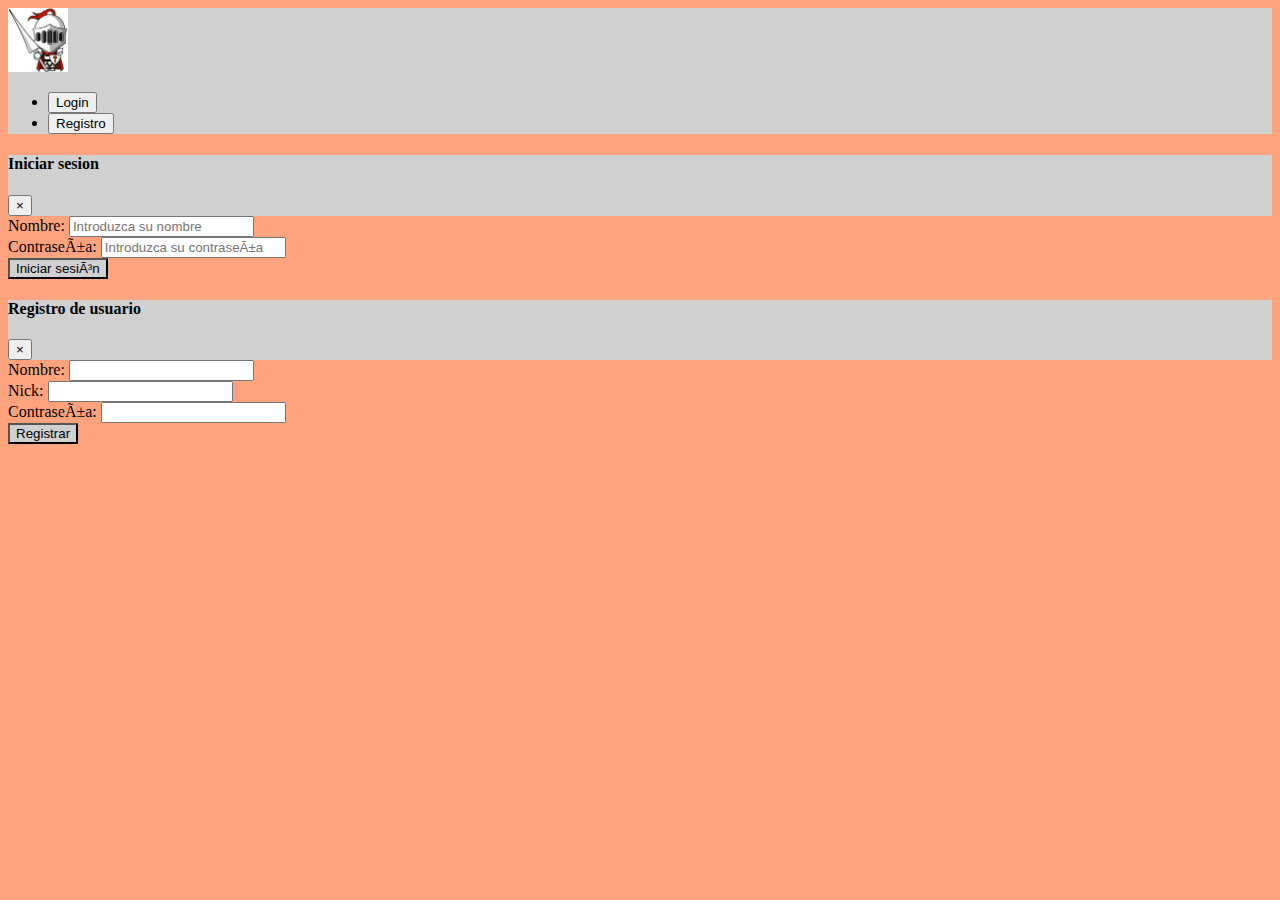
==== html/index.html @ d2a834a0 "Add files via upload" ====
<!doctype html>
<html>
	<head> 
		<title>Tu juego Favorito</title>
        <meta charset=”utf-8”/>
        <meta name="viewport" content="width=device-width, initial-scale=1.0">
		<link   rel="stylesheet"  href="https://maxcdn.bootstrapcdn.com/bootstrap/4.0.0-beta.2/css/bootstrap.min.css" integrity="sha384-PsH8R72JQ3SOdhVi3uxftmaW6Vc51MKb0q5P2rRUpPvrszuE4W1povHYgTpBfshb" crossorigin="anonymous">
		<link rel="stylesheet" type="text/css" href="css/custom.css">
        <link rel="icon" type="image/vnd.microsoft.icon" href="img/icono.png">
        <script src="https://ajax.googleapis.com/ajax/libs/jquery/3.4.1/jquery.min.js"></script>
        <script src="https://cdnjs.cloudflare.com/ajax/libs/popper.js/1.16.0/umd/popper.min.js"></script>
		<script src="https://maxcdn.bootstrapcdn.com/bootstrap/4.4.1/js/bootstrap.min.js"></script>
	</head> 
	<body>

		<!--Aqui va el menu, que contiene 4 botones para navegar en la pagina y 2 para registro e iniciar sesion-->

		<div class="container">
			<nav class="navbar navbar-expand-md navbar-dark fixed-top mibg">
                <div class="container">
					<img src="img/icono.png" class="bg-white" style="width:60px;">	
                    <ul class="nav">
                        <li>
                            <button type="button" class="btn btn-dark m-1" data-toggle="modal" data-target="#login">Login</button>
                        </li>
                        <li>
                            <button type="button" class="btn btn-dark m-1" data-toggle="modal" data-target="#registro">Registro</button>
                        </li>
                    </ul>
                </div>
			</nav>
		
			<div class="modal" id="login"> 
				<div class="modal-dialog">
					<div class="modal-content">
						<div class="modal-header mibg">
							<h4 class="modal-title">Iniciar sesion</h4>
							<button type="button" class="close" data-dismiss="modal">&times;</button>
						</div>
						<div class="modal-body">
							<form method="post" action="accion.php">
								<div class="form-group">
									<label>Nombre:</label>
									<input type="text" class="form-control" placeholder="Introduzca su nombre" name="nombre">
								</div>
								<div class="form-group">
									<label>Contraseña:</label>
									<input type="password" class="form-control" placeholder="Introduzca su contraseña" name="contr">
								</div>
						</div>
						<div class="modal-footer"> 
							<button type="submit" class="btn mibg" name='iniciar' value='iniciar'>Iniciar sesión</button>
							</form>
						</div>
					</div>
				</div>
			</div>
			<div class="modal" id="registro">
				<div class="modal-dialog">
					<div class="modal-content">
						<div class="modal-header mibg">
							<h4 class="modal-title">Registro de usuario</h4>
							<button type="button" class="close" data-dismiss="modal">&times;</button>
						</div>
						<div class="modal-body">
							<form method="post" action="accion.php" class="form">
								<div class="form-group">
									<label>Nombre:</label>
									<input type="text" class="form-control" name="nombre">
								</div>
								<div class="form-group">
									<label>Nick:</label>
									<input type="text" class="form-control" name="nick">
								</div>
								<div class="form-group">
									<label>Contraseña:</label>
									<input type="password" class="form-control" name="contr">
								</div>		
						</div>
						<div class="modal-footer">
							<button type="submit" class="btn mibg" name='insertar' value='insertar'>Registrar</button>
							</form>
						</div>
					</div>
				</div>
			</div>
		</div>
	</body>
</html>
---- html/css/custom.css ----
.mibg{
    background-color:#D0D0D0;
}
body{
    background-color: rgb(255, 163, 127);
}
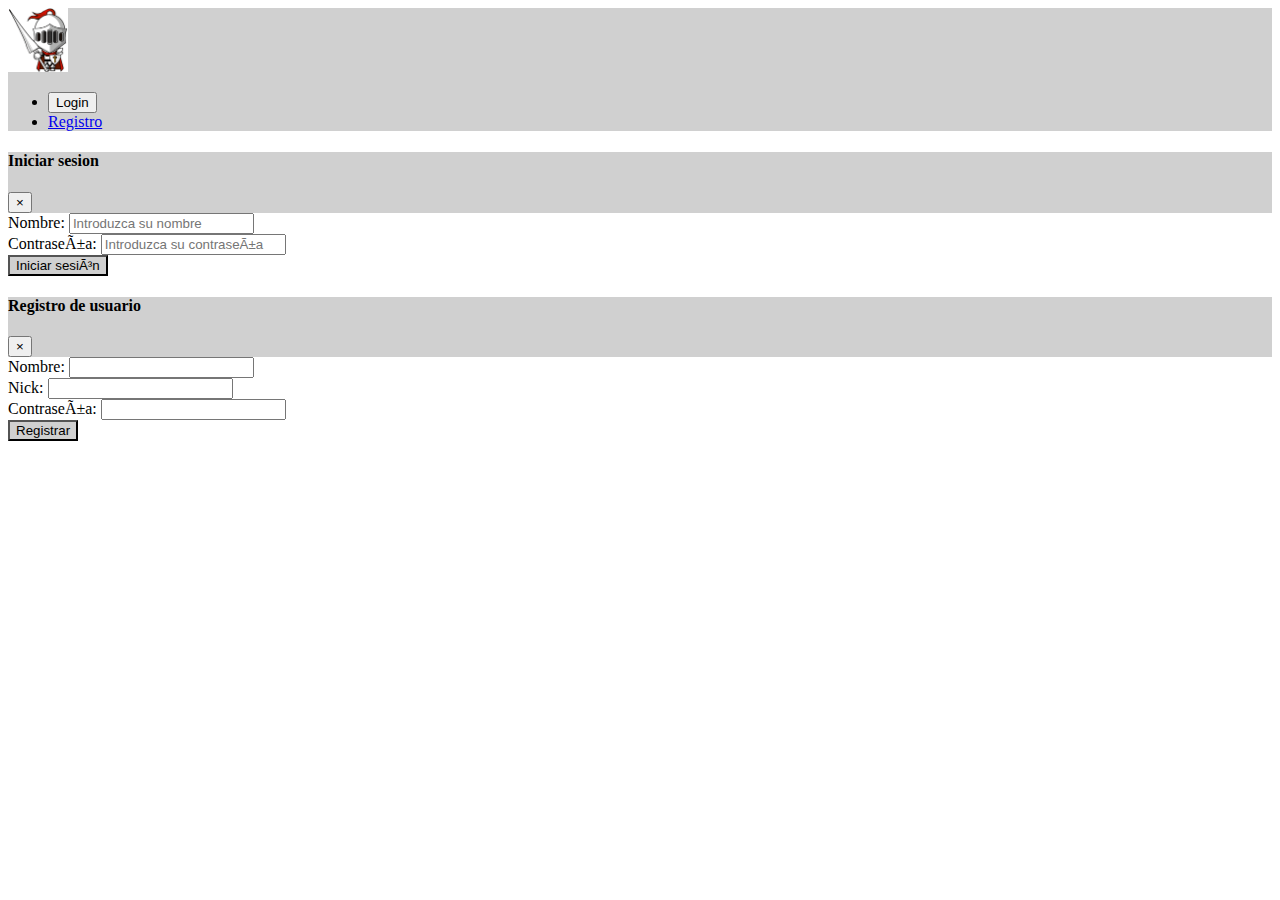
==== commit 49243688: "." ====
--- a/html/index.html
+++ b/html/index.html
@@ -24,7 +24,7 @@
                             <button type="button" class="btn btn-dark m-1" data-toggle="modal" data-target="#login">Login</button>
                         </li>
                         <li>
-                            <button type="button" class="btn btn-dark m-1" data-toggle="modal" data-target="#registro">Registro</button>
+                            <a type="button" class="btn btn-dark m-1" href="crearpersonaje.html" >Registro</a>
                         </li>
                     </ul>
                 </div>
--- a/html/css/custom.css
+++ b/html/css/custom.css
@@ -1,6 +1,3 @@
 .mibg{
     background-color:#D0D0D0;
 }
-body{
-    background-color: rgb(255, 163, 127);
-}